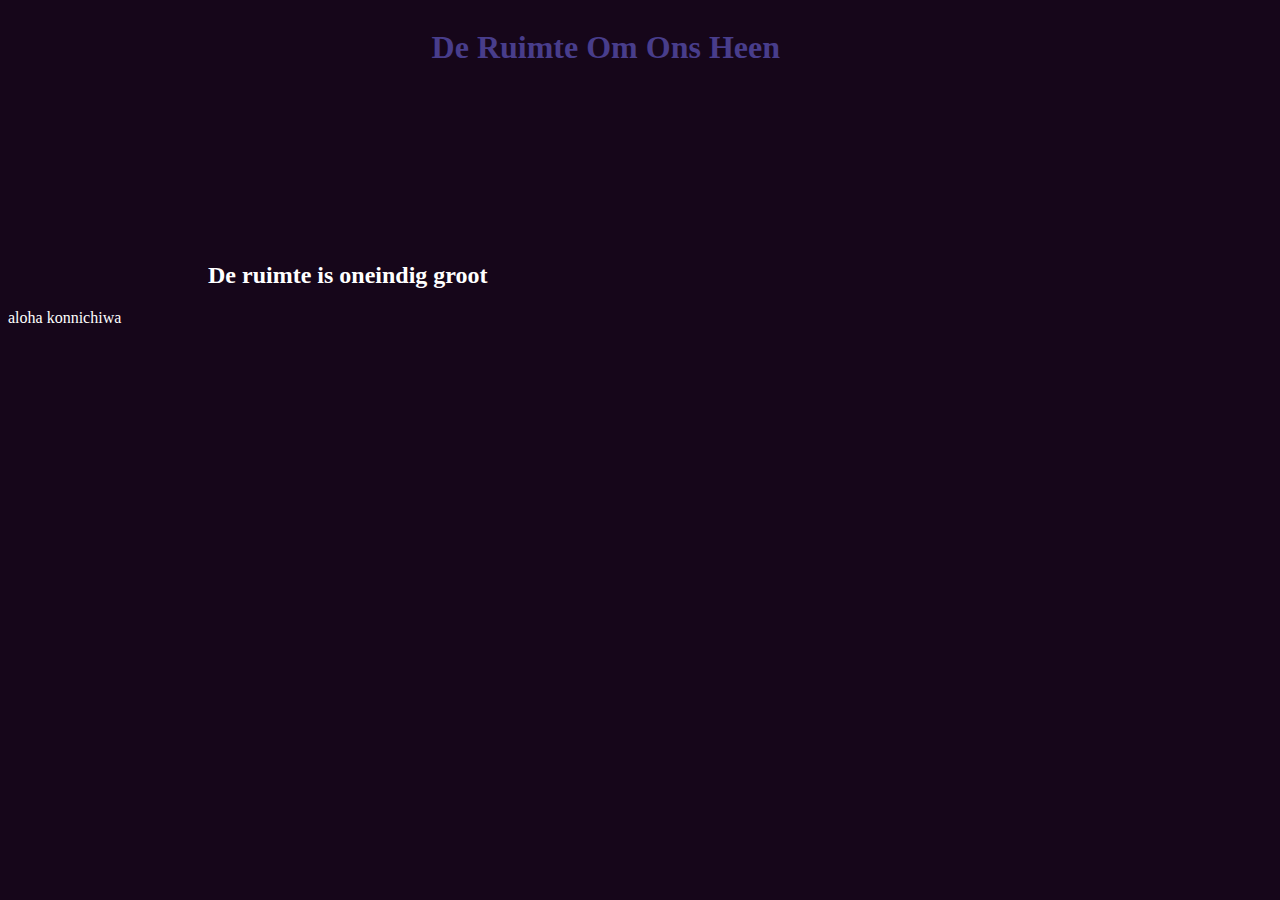
==== index.html @ b27f1e0b "Position title" ====
<!DOCTYPE html>

<html>

    <head>
        <link rel="stylesheet" href="style.css">
       <style>
       </style> 
    </head>
    
    <body> 
        <h1>De Ruimte Om Ons Heen</h1><br><br><br><br><br><br><br><br><br><br><br><br><br>
        <div id="h2"><h2>De ruimte is oneindig groot</h2></div>
        <div id="p1">aloha konnichiwa</div>
        
    </body>

</html>
---- style.css ----
/* Basislayout */

h1 {
    color:darkslateblue;
    position: absolute;
    right: 500px;
}
body {background-color:rgb(22, 6, 26);}
#h2 {color: white;
margin-left: 200px;}
#p1 {color: white;}
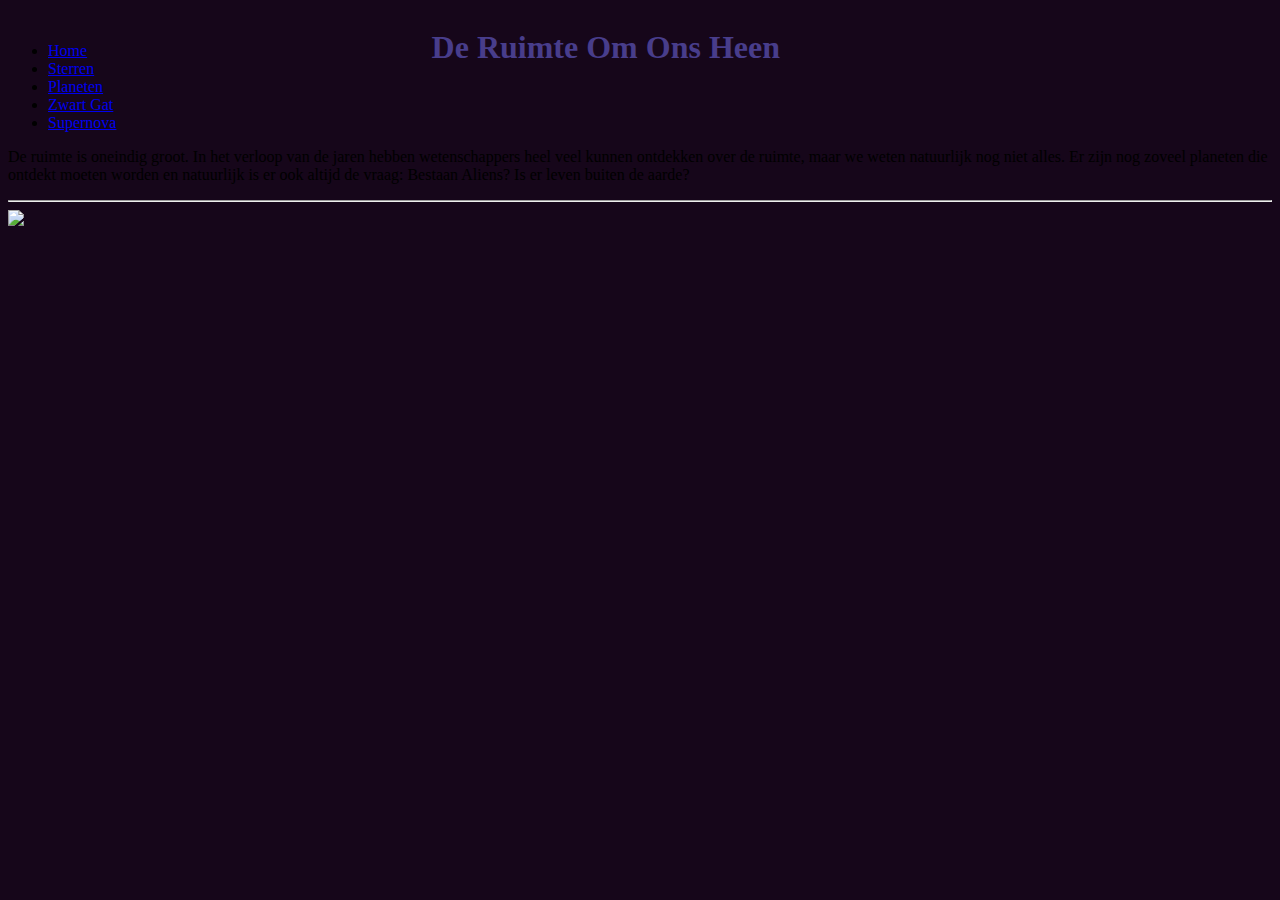
==== commit 883c6202: "bro what A chaNgE" ====
--- a/index.html
+++ b/index.html
@@ -9,10 +9,19 @@
     </head>
     
     <body> 
-        <h1>De Ruimte Om Ons Heen</h1><br><br><br><br><br><br><br><br><br><br><br><br><br>
-        <div id="h2"><h2>De ruimte is oneindig groot</h2></div>
-        <div id="p1">aloha konnichiwa</div>
-        
+        <h1>De Ruimte Om Ons Heen</h1><br>
+        <nav>
+            <ul>
+                <li><a class="active" href="index.html">Home</a></li>
+                <li><a href="Sterren.html">Sterren</a></li>
+                <li><a href="Planeten.html">Planeten</a></li>
+                <li><a href="Zwart Gat.html">Zwart Gat</a></li>
+                <li><a href="Supernova.html">Supernova</a></li>
+            </ul>
+        </nav>
+        <p>De ruimte is oneindig groot. In het verloop van de jaren hebben wetenschappers heel veel kunnen ontdekken over de ruimte, maar we weten natuurlijk nog niet alles. Er zijn nog zoveel planeten die ontdekt moeten worden en natuurlijk is er ook altijd de vraag: Bestaan Aliens? Is er leven buiten de aarde?</p>
+        <footer><hr/></footer>
+        <img src="afbeeldingen/">
     </body>
 
 </html>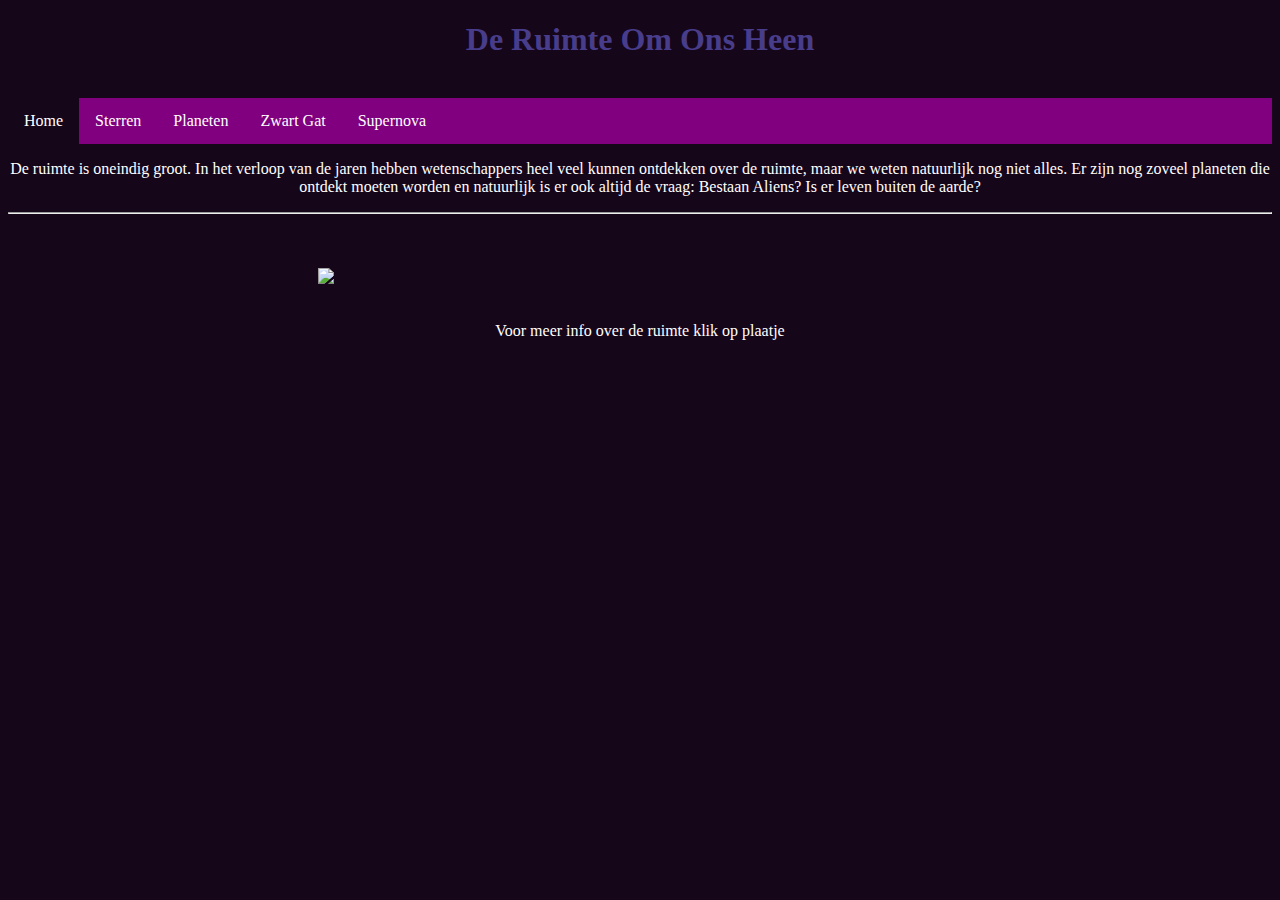
==== commit 49ef71fc: "Site linkjes" ====
--- a/index.html
+++ b/index.html
@@ -9,7 +9,7 @@
     </head>
     
     <body> 
-        <h1>De Ruimte Om Ons Heen</h1><br>
+        <a href="https://www.youtube.com/watch?v=dQw4w9WgXcQ"><h1 id="Rick">De Ruimte Om Ons Heen</h1></a><br>
         <nav>
             <ul>
                 <li><a class="active" href="index.html">Home</a></li>
@@ -20,8 +20,9 @@
             </ul>
         </nav>
         <p>De ruimte is oneindig groot. In het verloop van de jaren hebben wetenschappers heel veel kunnen ontdekken over de ruimte, maar we weten natuurlijk nog niet alles. Er zijn nog zoveel planeten die ontdekt moeten worden en natuurlijk is er ook altijd de vraag: Bestaan Aliens? Is er leven buiten de aarde?</p>
-        <footer><hr/></footer>
-        <img src="afbeeldingen/">
+        <footer><hr></footer><br></br>
+        <a href="https://nl.wikipedia.org/wiki/Ruimte_(astronomie)"><img id="Space" src="694.jpg" ></a><br></br>
+        <p>Voor meer info over de ruimte klik op plaatje</p>
     </body>
 
 </html>--- a/style.css
+++ b/style.css
@@ -1,14 +1,93 @@
 /* Basislayout */
+
+#Space {
+text-align:center;
+margin-left: 310px;
+width: 50%;
+
+}
+p {
+    text-align: center;
+}
+main {
+    margin: 0 auto;
+    position: relative;
+}
+
+
+article {
+    text-align: justify;
+}
+
+
+header {
+    color: skyblue;
+    text-align: center;
+}
+
+
+footer {
+    text-align: center;
+    padding-bottom: 10px;
+}
+
+
+/* specifieke stijlen */
+
+img.zweefLinks {
+    float: left;
+    margin-right: 15px;
+}
+
+.smalltext {
+    font-size: 0.7em;
+}
+
+a {
+    color: skyblue;
+    text-decoration: none;
+}
+
+a:hover {
+    text-decoration: underline;
+}
+
+
+/* navigatiebalk */
+nav ul {
+    list-style-type: none;
+    margin: auto;
+    padding: 0;
+    background-color:purple;
+    overflow: hidden;
+}
+
+nav ul li {
+    float: left;
+}
+
+nav li a {
+    display: block;
+    color: white;
+    text-align: center;
+    padding: 14px 16px;
+    text-decoration: none;
+}
+
+nav li a:hover {
+    background-color:rgb(22, 6, 26);
+}
+
+nav li a.active {
+    background-color:rgb(22, 6, 26);
+}
+
 
 h1 {
     color:darkslateblue;
-    position: absolute;
-    right: 500px;
+    text-align: center;
+    
 }
-body {background-color:rgb(22, 6, 26);}
-#h2 {color: white;
-margin-left: 200px;}
-#p1 {color: white;}
 
-
-
+body {background-color: rgb(22, 6, 26);
+color:white; }
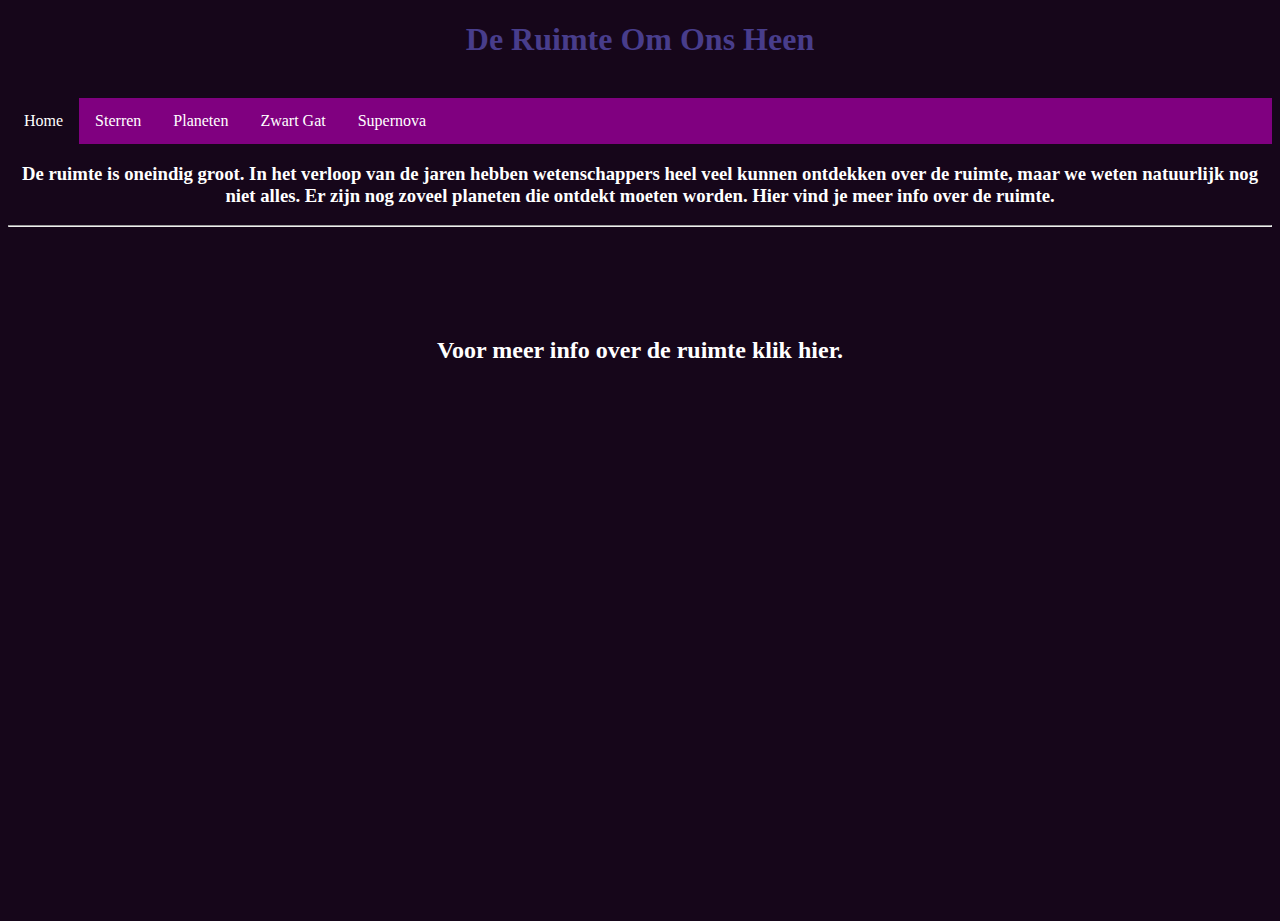
==== commit 00ae8e57: "back" ====
--- a/index.html
+++ b/index.html
@@ -8,7 +8,7 @@
        </style> 
     </head>
     
-    <body> 
+    <body class="bg"> 
         <a href="https://www.youtube.com/watch?v=dQw4w9WgXcQ"><h1 id="Rick">De Ruimte Om Ons Heen</h1></a><br>
         <nav>
             <ul>
@@ -19,10 +19,10 @@
                 <li><a href="Supernova.html">Supernova</a></li>
             </ul>
         </nav>
-        <p>De ruimte is oneindig groot. In het verloop van de jaren hebben wetenschappers heel veel kunnen ontdekken over de ruimte, maar we weten natuurlijk nog niet alles. Er zijn nog zoveel planeten die ontdekt moeten worden en natuurlijk is er ook altijd de vraag: Bestaan Aliens? Is er leven buiten de aarde?</p>
+        <h3>De ruimte is oneindig groot. In het verloop van de jaren hebben wetenschappers heel veel kunnen ontdekken over de ruimte, maar we weten natuurlijk nog niet alles. Er zijn nog zoveel planeten die ontdekt moeten worden. Hier vind je meer info over de ruimte.</h3>
         <footer><hr></footer><br></br>
-        <a href="https://nl.wikipedia.org/wiki/Ruimte_(astronomie)"><img id="Space" src="694.jpg" ></a><br></br>
-        <p>Voor meer info over de ruimte klik op plaatje</p>
+        <a href="https://nl.wikipedia.org/wiki/Ruimte_(astronomie)"><br></br>
+        <h2 id="meer">Voor meer info over de ruimte klik hier.</h2>
     </body>
 
 </html>--- a/style.css
+++ b/style.css
@@ -1,12 +1,30 @@
 /* Basislayout */
 
+body, html {
+    height: 100%;
+  }
+  
+  .bg { 
+    /* The image used */
+    background-image: url("694.jpg");
+  
+    /* Full height */
+    height: 100%; 
+  
+    /* Center and scale the image nicely */
+    background-position: center;
+    background-repeat: no-repeat;
+    background-size: cover;
+  }
+
 #Space {
+    height: 400px;
 text-align:center;
 margin-left: 310px;
 width: 50%;
 
 }
-p {
+h3 {
     text-align: center;
 }
 main {
@@ -56,7 +74,7 @@
 /* navigatiebalk */
 nav ul {
     list-style-type: none;
-    margin: auto;
+    margin:auto;
     padding: 0;
     background-color:purple;
     overflow: hidden;
@@ -91,3 +109,70 @@
 
 body {background-color: rgb(22, 6, 26);
 color:white; }
+
+#sterren {
+    width: 40%;
+    height: 350px;
+    margin-left: 120px;
+}
+
+#ster {
+    width: 40%;
+    height: 350px;
+    margin-right: 120px;
+    margin-top: 70px;
+}
+
+#blackhole {
+    width: 40%;
+    height: 350px;
+    margin-left: 120px;
+}
+
+#zuig {
+    width: 40%;
+    height: 350px;
+    margin-right: 120px;
+    margin-top: 70px;
+}
+
+#super {
+width: 40%;
+height: 350px;
+margin-left: 120px;
+}
+
+#nova {
+    width: 40%;
+    height: 350px;
+    margin-right: 120px;
+    margin-top: 70px;
+}
+
+#planeet {
+    height: 400px;
+    text-align: center;
+    margin-left: 310px;
+    width: 50%;
+}
+#zijkant {
+float:left;
+margin-left: 30px;
+}
+
+#lijstje{
+ height: 100px;
+ margin-left: 30px;
+}
+p {
+    text-align: center;
+    color:white;
+}
+#meer {
+    text-align: center ;
+    color: white;
+}
+#niet-zij {
+    text-align: left;
+    margin-left: 30px;
+}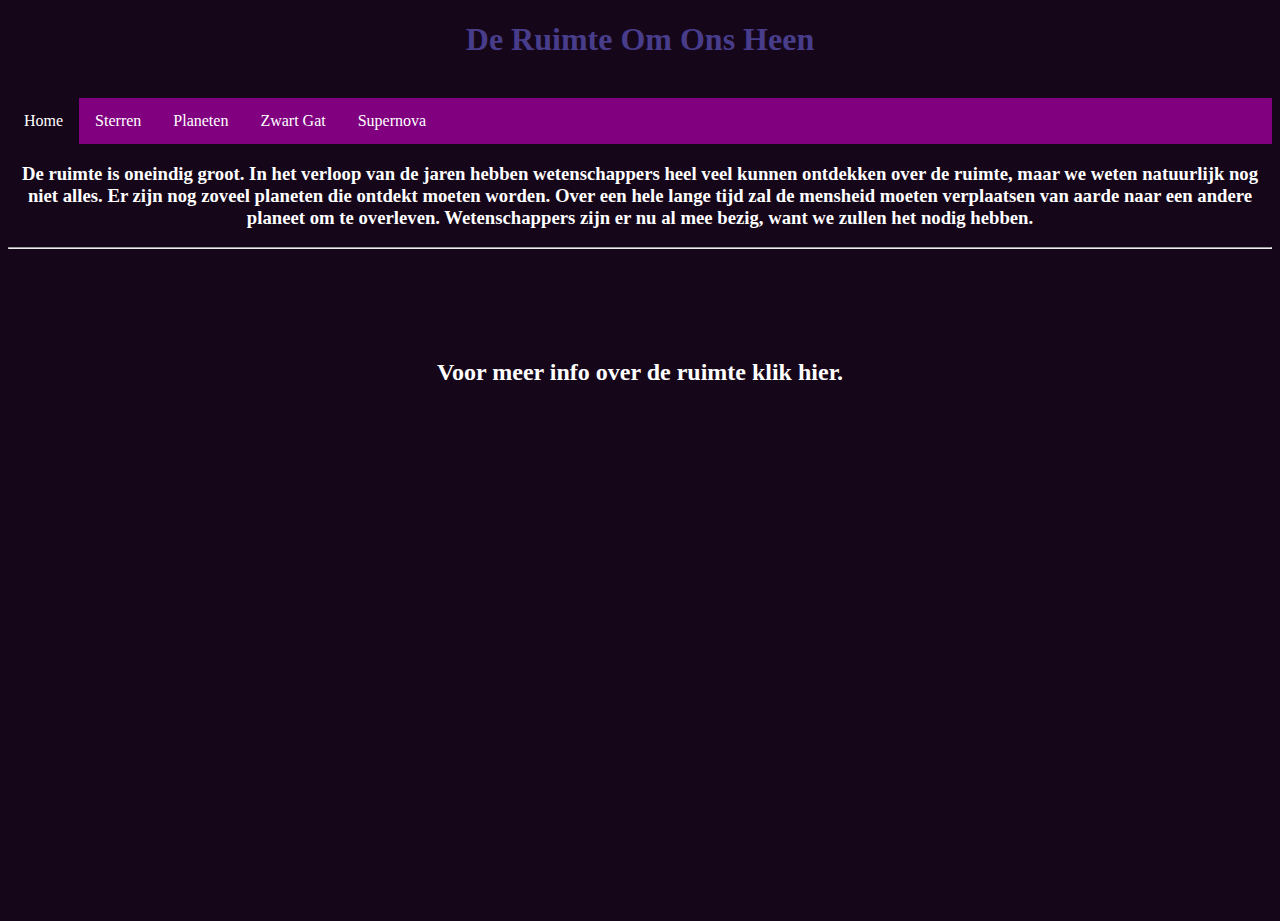
==== commit 522e37fe: "changerr" ====
--- a/index.html
+++ b/index.html
@@ -19,7 +19,7 @@
                 <li><a href="Supernova.html">Supernova</a></li>
             </ul>
         </nav>
-        <h3>De ruimte is oneindig groot. In het verloop van de jaren hebben wetenschappers heel veel kunnen ontdekken over de ruimte, maar we weten natuurlijk nog niet alles. Er zijn nog zoveel planeten die ontdekt moeten worden. Hier vind je meer info over de ruimte.</h3>
+        <h3>De ruimte is oneindig groot. In het verloop van de jaren hebben wetenschappers heel veel kunnen ontdekken over de ruimte, maar we weten natuurlijk nog niet alles. Er zijn nog zoveel planeten die ontdekt moeten worden. Over een hele lange tijd zal de mensheid moeten verplaatsen van aarde naar een andere planeet om te overleven. Wetenschappers zijn er nu al mee bezig, want we zullen het nodig hebben.</h3>
         <footer><hr></footer><br></br>
         <a href="https://nl.wikipedia.org/wiki/Ruimte_(astronomie)"><br></br>
         <h2 id="meer">Voor meer info over de ruimte klik hier.</h2>
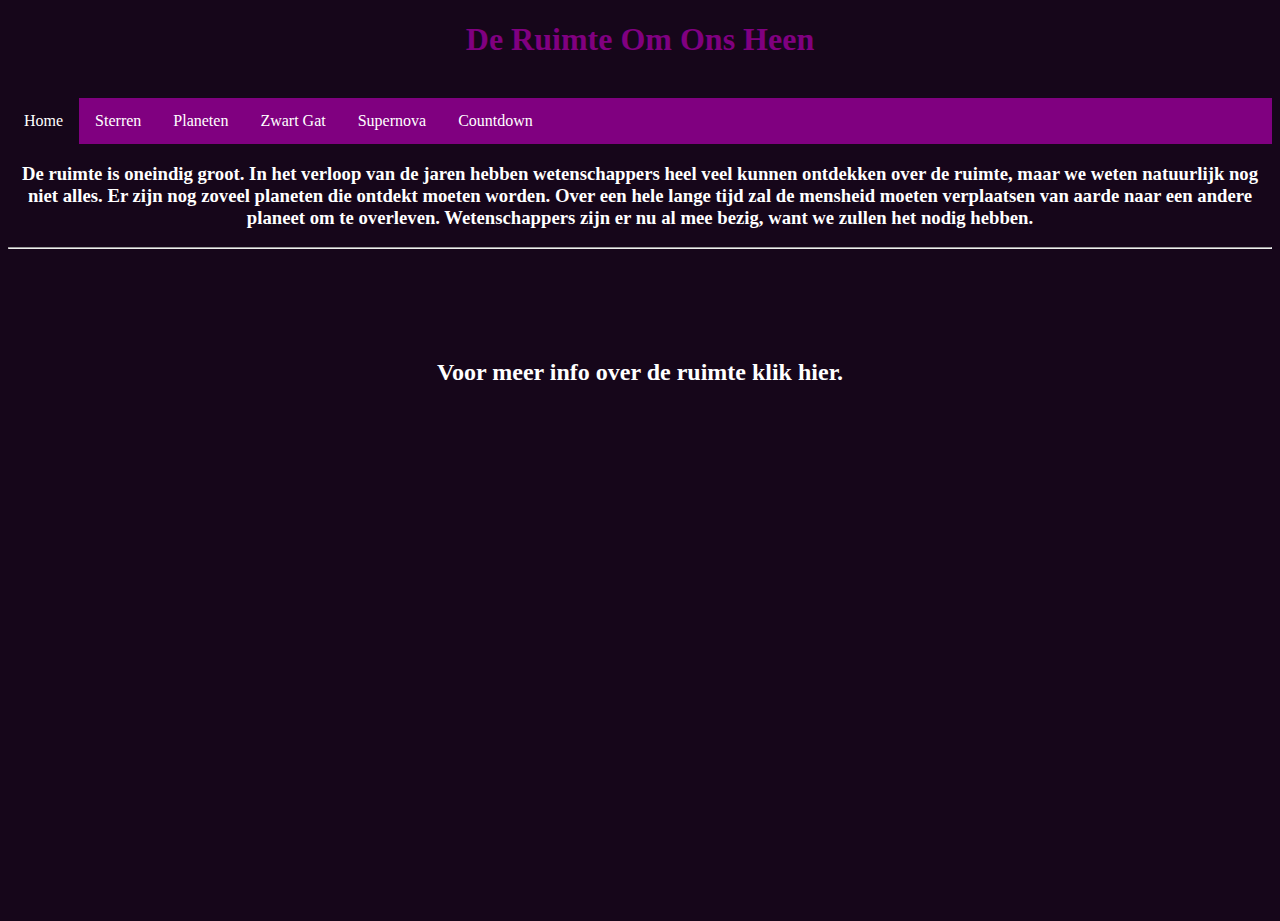
==== commit 54fcdd31: "kerst" ====
--- a/index.html
+++ b/index.html
@@ -17,6 +17,7 @@
                 <li><a href="Planeten.html">Planeten</a></li>
                 <li><a href="Zwart Gat.html">Zwart Gat</a></li>
                 <li><a href="Supernova.html">Supernova</a></li>
+                <li><a href="countdown.html">Countdown</a></li>
             </ul>
         </nav>
         <h3>De ruimte is oneindig groot. In het verloop van de jaren hebben wetenschappers heel veel kunnen ontdekken over de ruimte, maar we weten natuurlijk nog niet alles. Er zijn nog zoveel planeten die ontdekt moeten worden. Over een hele lange tijd zal de mensheid moeten verplaatsen van aarde naar een andere planeet om te overleven. Wetenschappers zijn er nu al mee bezig, want we zullen het nodig hebben.</h3>
--- a/style.css
+++ b/style.css
@@ -102,7 +102,7 @@
 
 
 h1 {
-    color:darkslateblue;
+    color:purple;
     text-align: center;
     
 }
@@ -147,6 +147,7 @@
     height: 350px;
     margin-right: 120px;
     margin-top: 70px;
+    border: 0px;
 }
 
 #planeet {
@@ -175,4 +176,7 @@
 #niet-zij {
     text-align: left;
     margin-left: 30px;
+}
+#countdown {
+    height: 400px;
 }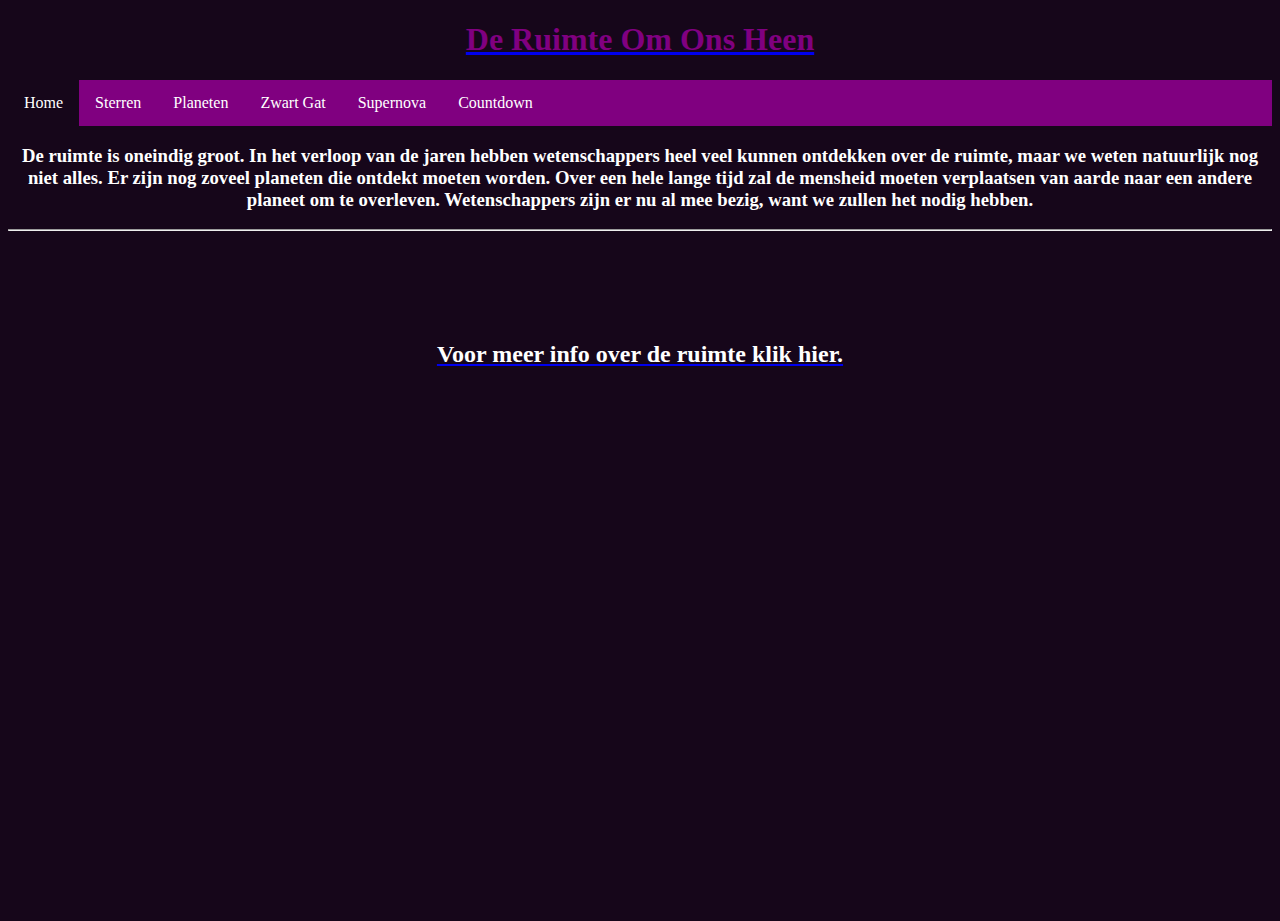
==== commit a843962e: "WORKINGGGGG" ====
--- a/index.html
+++ b/index.html
@@ -9,7 +9,7 @@
     </head>
     
     <body class="bg"> 
-        <a href="https://www.youtube.com/watch?v=dQw4w9WgXcQ"><h1 id="Rick">De Ruimte Om Ons Heen</h1></a><br>
+        <a href="https://www.youtube.com/watch?v=dQw4w9WgXcQ"><h1 id="Rick">De Ruimte Om Ons Heen</h1></a>
         <nav>
             <ul>
                 <li><a class="active" href="index.html">Home</a></li>
--- a/style.css
+++ b/style.css
@@ -1,17 +1,10 @@
-/* Basislayout */
-
 body, html {
     height: 100%;
   }
   
   .bg { 
-    /* The image used */
     background-image: url("694.jpg");
-  
-    /* Full height */
     height: 100%; 
-  
-    /* Center and scale the image nicely */
     background-position: center;
     background-repeat: no-repeat;
     background-size: cover;
@@ -49,9 +42,6 @@
     padding-bottom: 10px;
 }
 
-
-/* specifieke stijlen */
-
 img.zweefLinks {
     float: left;
     margin-right: 15px;
@@ -61,17 +51,12 @@
     font-size: 0.7em;
 }
 
-a {
-    color: skyblue;
-    text-decoration: none;
-}
+
 
 a:hover {
     text-decoration: underline;
 }
 
-
-/* navigatiebalk */
 nav ul {
     list-style-type: none;
     margin:auto;
@@ -100,54 +85,14 @@
     background-color:rgb(22, 6, 26);
 }
 
-
 h1 {
     color:purple;
     text-align: center;
-    
 }
 
-body {background-color: rgb(22, 6, 26);
-color:white; }
-
-#sterren {
-    width: 40%;
-    height: 350px;
-    margin-left: 120px;
-}
-
-#ster {
-    width: 40%;
-    height: 350px;
-    margin-right: 120px;
-    margin-top: 70px;
-}
-
-#blackhole {
-    width: 40%;
-    height: 350px;
-    margin-left: 120px;
-}
-
-#zuig {
-    width: 40%;
-    height: 350px;
-    margin-right: 120px;
-    margin-top: 70px;
-}
-
-#super {
-width: 40%;
-height: 350px;
-margin-left: 120px;
-}
-
-#nova {
-    width: 40%;
-    height: 350px;
-    margin-right: 120px;
-    margin-top: 70px;
-    border: 0px;
+body {
+    background-color: rgb(22, 6, 26);
+color:white; 
 }
 
 #planeet {
@@ -179,4 +124,41 @@
 }
 #countdown {
     height: 400px;
+    font-size: 150px;
+    color:crimson;
+}
+.Kerst { 
+    background-image: url("KErst.jpg");
+    height: 100%; 
+    background-position: center;
+    background-repeat: no-repeat;
+    background-size: cover;
+  }
+  #Kerst_titel {
+      color:crimson;
+  }
+
+  .left {
+    width: 40%;
+    height: 350px;
+    margin-left: 120px;
+  }
+  .right {
+    width: 40%;
+    height: 350px;
+    margin-right: 120px;
+    margin-top: 70px;
+    border: 0px;
+  }
+
+  nav li a.Cmas {
+    background-color:red;
+}
+
+nav ul#Cmas {
+    list-style-type: none;
+    margin:auto;
+    padding: 0;
+    background-color:crimson;
+    overflow: hidden;
 }